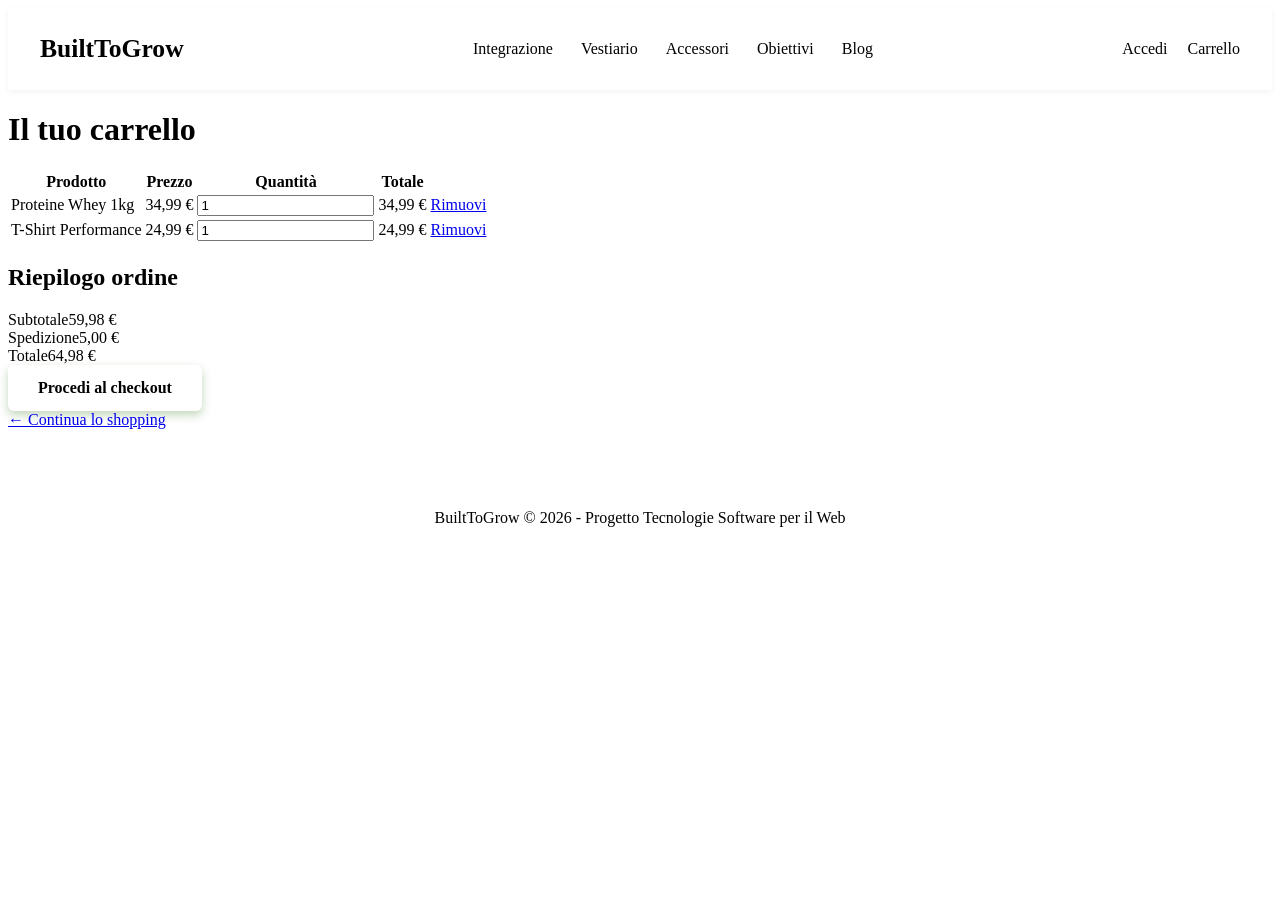
==== WebContent/carrello.html @ 53667aa0 "carrello prova" ====
<!DOCTYPE html>
<html lang="it">
<head>
	<meta charset="UTF-8">
	<meta name="viewport" content="width=device-width, initial-scale=1.0">
	<title>Carrello - BuiltToGrow</title>
	<link rel="stylesheet" href="styles/tema.css">
	<link rel="stylesheet" href="styles/layout.css">
</head>
<body>

	<header>
		<a href="index.html" class="logo">BuiltToGrow</a>

		<nav>
			<ul>
				<li><a href="catalogo.html">Integrazione</a></li>
				<li><a href="catalogo.html">Vestiario</a></li>
				<li><a href="catalogo.html">Accessori</a></li>
				<li><a href="#">Obiettivi</a></li>
				<li><a href="#">Blog</a></li>
			</ul>
		</nav>

		<div class="azioni-utente">
			<a href="login.html">Accedi</a>
			<a href="carrello.html">Carrello</a>
		</div>
	</header>

	<main class="carrello">

		<h1>Il tuo carrello</h1>

		<div class="carrello-contenuto">

			<table class="tabella-carrello">
				<thead>
					<tr>
						<th>Prodotto</th>
						<th>Prezzo</th>
						<th>Quantità</th>
						<th>Totale</th>
						<th></th>
					</tr>
				</thead>
				<tbody>
					<tr>
						<td>Proteine Whey 1kg</td>
						<td>34,99 &euro;</td>
						<td><input type="number" class="quantita" value="1" min="1"></td>
						<td>34,99 &euro;</td>
						<td><a href="#" class="rimuovi">Rimuovi</a></td>
					</tr>
					<tr>
						<td>T-Shirt Performance</td>
						<td>24,99 &euro;</td>
						<td><input type="number" class="quantita" value="1" min="1"></td>
						<td>24,99 &euro;</td>
						<td><a href="#" class="rimuovi">Rimuovi</a></td>
					</tr>
				</tbody>
			</table>

			<aside class="riepilogo">
				<h2>Riepilogo ordine</h2>
				<div class="riga"><span>Subtotale</span><span>59,98 &euro;</span></div>
				<div class="riga"><span>Spedizione</span><span>5,00 &euro;</span></div>
				<div class="riga totale"><span>Totale</span><span>64,98 &euro;</span></div>
				<a href="#" class="btn">Procedi al checkout</a>
			</aside>

		</div>

		<a href="catalogo.html" class="continua">&larr; Continua lo shopping</a>

	</main>

	<footer>
		<p>BuiltToGrow &copy; 2026 - Progetto Tecnologie Software per il Web</p>
	</footer>

</body>
</html>
---- WebContent/styles/layout.css ----
header {
	display: flex;
	align-items: center;
	justify-content: space-between;
	padding: 16px 32px;
	border-bottom: 1px solid var(--grigio);
	box-shadow: 0 2px 6px rgba(0, 0, 0, 0.05);
}

.logo {
	font-size: 1.6rem;
	font-weight: bold;
	color: var(--verde-scuro);
	text-decoration: none;
}

nav ul {
	display: flex;
	list-style: none;
	gap: 28px;
}

nav a {
	color: var(--nero);
	text-decoration: none;
	font-weight: 500;
}

nav a:hover {
	color: var(--verde-scuro);
}

.azioni-utente {
	display: flex;
	gap: 20px;
}

.azioni-utente a {
	color: var(--nero);
	text-decoration: none;
}

.azioni-utente a:hover {
	color: var(--verde-scuro);
}

.btn {
	display: inline-block;
	background-color: var(--verde-scuro);
	color: var(--bianco);
	text-decoration: none;
	padding: 14px 30px;
	border-radius: 6px;
	font-weight: bold;
	box-shadow: 0 4px 10px rgba(56, 118, 29, 0.3);
}

.btn:hover {
	background-color: var(--verde-chiaro);
}

.card {
	border: 1px solid #e6e6e6;
	border-radius: 10px;
	padding: 16px;
	text-align: center;
	transition: box-shadow 0.2s, transform 0.2s;
}

.card:hover {
	box-shadow: 0 8px 20px rgba(0, 0, 0, 0.1);
	transform: translateY(-4px);
}

.card-link {
	display: block;
	text-decoration: none;
	color: inherit;
}

.card-img {
	height: 160px;
	background-color: #f0f0f0;
	border-radius: 8px;
	margin-bottom: 14px;
}

.card h3 {
	font-size: 1rem;
	margin-bottom: 8px;
}

.prezzo {
	color: var(--verde-scuro);
	font-weight: bold;
	margin-bottom: 12px;
}

.btn-card {
	display: inline-block;
	background-color: var(--verde-scuro);
	color: var(--bianco);
	text-decoration: none;
	padding: 8px 18px;
	border-radius: 6px;
	font-size: 0.9rem;
}

.btn-card:hover {
	background-color: var(--verde-chiaro);
}

footer {
	background-color: var(--nero);
	color: var(--bianco);
	text-align: center;
	padding: 24px;
	margin-top: 40px;
}
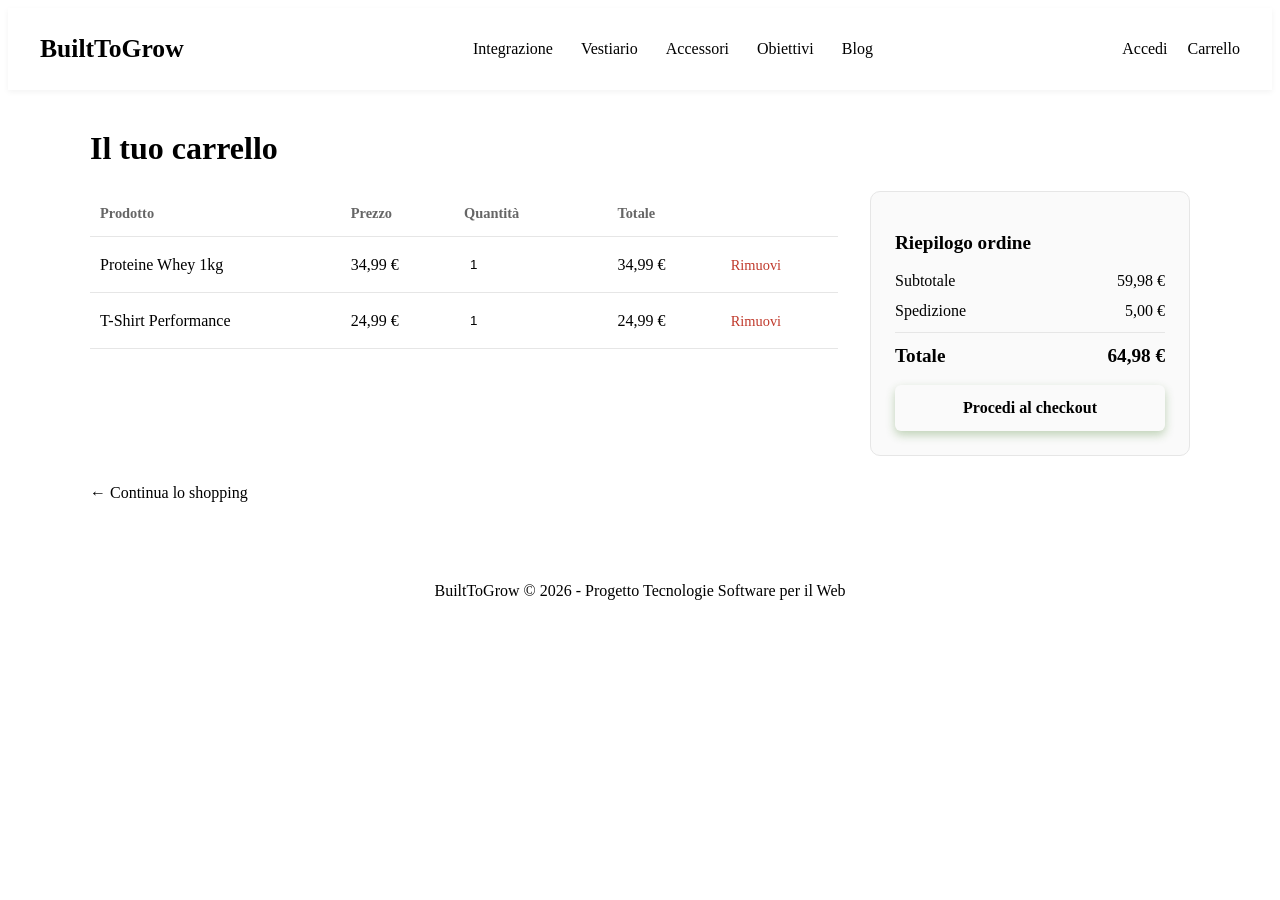
==== commit c7b46b6a: "carrello 2" ====
--- a/WebContent/carrello.html
+++ b/WebContent/carrello.html
@@ -6,6 +6,7 @@
 	<title>Carrello - BuiltToGrow</title>
 	<link rel="stylesheet" href="styles/tema.css">
 	<link rel="stylesheet" href="styles/layout.css">
+	<link rel="stylesheet" href="styles/carrello.css">
 </head>
 <body>
 
--- a/WebContent/styles/carrello.css
+++ b/WebContent/styles/carrello.css
@@ -0,0 +1,94 @@
+.carrello {
+	max-width: 1100px;
+	margin: 40px auto;
+	padding: 0 20px;
+}
+
+.carrello h1 {
+	margin-bottom: 24px;
+}
+
+.carrello-contenuto {
+	display: grid;
+	grid-template-columns: 1fr 320px;
+	gap: 32px;
+	align-items: start;
+}
+
+.tabella-carrello {
+	width: 100%;
+	border-collapse: collapse;
+}
+
+.tabella-carrello th,
+.tabella-carrello td {
+	padding: 14px 10px;
+	border-bottom: 1px solid #e6e6e6;
+	text-align: left;
+}
+
+.tabella-carrello th {
+	color: #666666;
+	font-size: 0.9rem;
+}
+
+.tabella-carrello .quantita {
+	width: 60px;
+	padding: 6px;
+	border: 1px solid var(--grigio);
+	border-radius: 6px;
+}
+
+.rimuovi {
+	color: #c0392b;
+	text-decoration: none;
+	font-size: 0.9rem;
+}
+
+.rimuovi:hover {
+	text-decoration: underline;
+}
+
+.riepilogo {
+	border: 1px solid #e6e6e6;
+	border-radius: 10px;
+	padding: 24px;
+	background-color: #fafafa;
+}
+
+.riepilogo h2 {
+	font-size: 1.2rem;
+	margin-bottom: 18px;
+}
+
+.riepilogo .riga {
+	display: flex;
+	justify-content: space-between;
+	margin-bottom: 12px;
+}
+
+.riepilogo .totale {
+	font-weight: bold;
+	font-size: 1.2rem;
+	border-top: 1px solid #e6e6e6;
+	padding-top: 12px;
+	margin-top: 6px;
+}
+
+.riepilogo .btn {
+	display: block;
+	text-align: center;
+	margin-top: 18px;
+}
+
+.continua {
+	display: inline-block;
+	margin-top: 28px;
+	color: var(--verde-scuro);
+	text-decoration: none;
+	font-weight: 500;
+}
+
+.continua:hover {
+	text-decoration: underline;
+}
